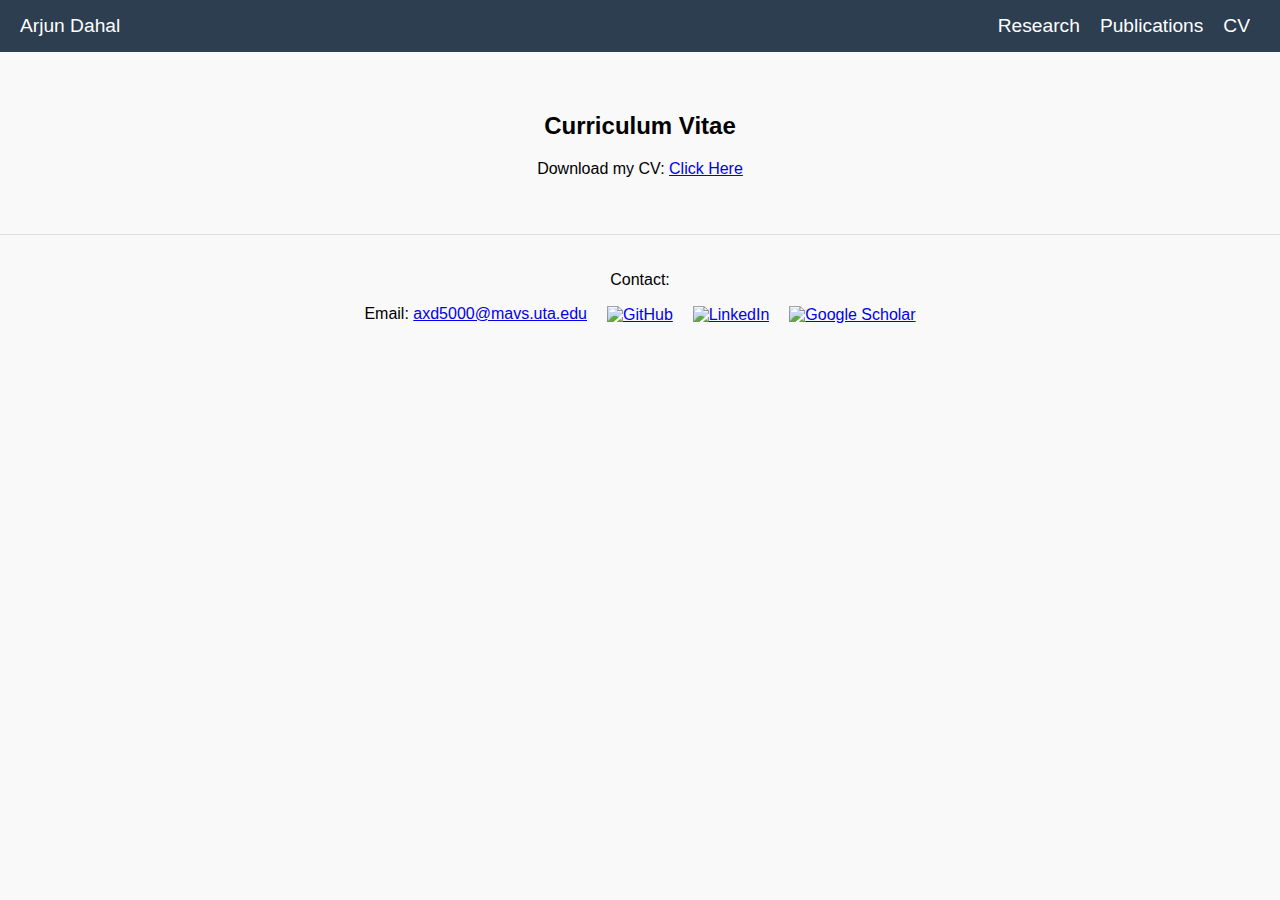
==== cv.html @ ee5de296 "updated with additional navbar headers" ====
<!DOCTYPE html>
<html lang="en">
<head>
  <meta charset="UTF-8">
  <meta name="viewport" content="width=device-width, initial-scale=1.0">
  <title>Curriculum Vitae</title>
  <link rel="stylesheet" href="css/styles.css">
</head>
<body>
  <nav>
    <a href="index.html">Arjun Dahal</a>
    <ul>
      <li><a href="research.html">Research</a></li>
      <li><a href="publications.html">Publications</a></li>
      <li><a href="cv.html">CV</a></li>
    </ul>
  </nav>

  <main>
    <h2>Curriculum Vitae</h2>
    <p>Download my CV: <a href="cv.pdf" download>Click Here</a></p>
  </main>

  <footer>
    <p>Contact:</p>
    <ul>
      <li>Email: <a href="mailto:axd5000@mavs.uta.edu">axd5000@mavs.uta.edu</a></li>
      <li><a href="https://github.com/ajdahal"><img src="img/github.png" alt="GitHub"></a></li>
      <li><a href="https://www.linkedin.com/in/arjdahal/"><img src="img/linkedin.png" alt="LinkedIn"></a></li>
      <li><a href="https://scholar.google.com/citations?hl=en&user=fI9pyVIAAAAJ"><img src="img/googlescholar.png" alt="Google Scholar"></a></li>
    </ul>
  </footer>
</body>
</html>
---- css/styles.css ----
/* General Reset */
body {
    font-family: Arial, sans-serif;
    margin: 0;
    padding: 0;
    background-color: #f9f9f9;
    text-align: center; /* Center align text content */
  }
  
  nav {
    display: flex;
    justify-content: space-between;
    align-items: center;
    background-color: #2c3e50;
    padding: 15px 20px;
  }
  
  nav a {
    color: white;
    text-decoration: none;
    font-size: 1.2rem;
  }
  
  nav ul {
    list-style: none;
    display: flex;
    margin: 0;
    padding: 0;
  }
  
  nav ul li {
    margin: 0 10px;
  }
  
  header {
    padding: 40px 20px;
  }
  
  header img {
    width: 150px;
    border-radius: 50%;
  }
  
  header .profile {
    max-width: 800px;
    margin: 0 auto; /* Center align content */
    display: flex;
    align-items: center;
    gap: 20px;
  }
  
  header .description {
    text-align: left; /* Align text left inside description */
  }
  
  main {
    padding: 40px 20px;
    max-width: 800px;
    margin: 0 auto; /* Center the main content horizontally */
  }
  
  .news-scroll {
    max-height: 200px;
    overflow-y: auto;
    background: white;
    padding: 10px;
    margin: 20px auto; /* Center news section */
    border: 1px solid #ddd;
  }
  
  footer {
    padding: 20px 0;
    text-align: center;
    border-top: 1px solid #ddd; /* Light border instead of background color */
  }
  
  footer ul {
    list-style: none;
    display: flex;
    justify-content: center;
    gap: 20px; /* Space between footer links */
    padding: 0;
    margin: 0;
  }
  
  footer ul li {
    display: inline; /* Align links in one row */
  }
  
  footer ul li img {
    width: 24px;
    height: 24px;
    vertical-align: middle;
  }
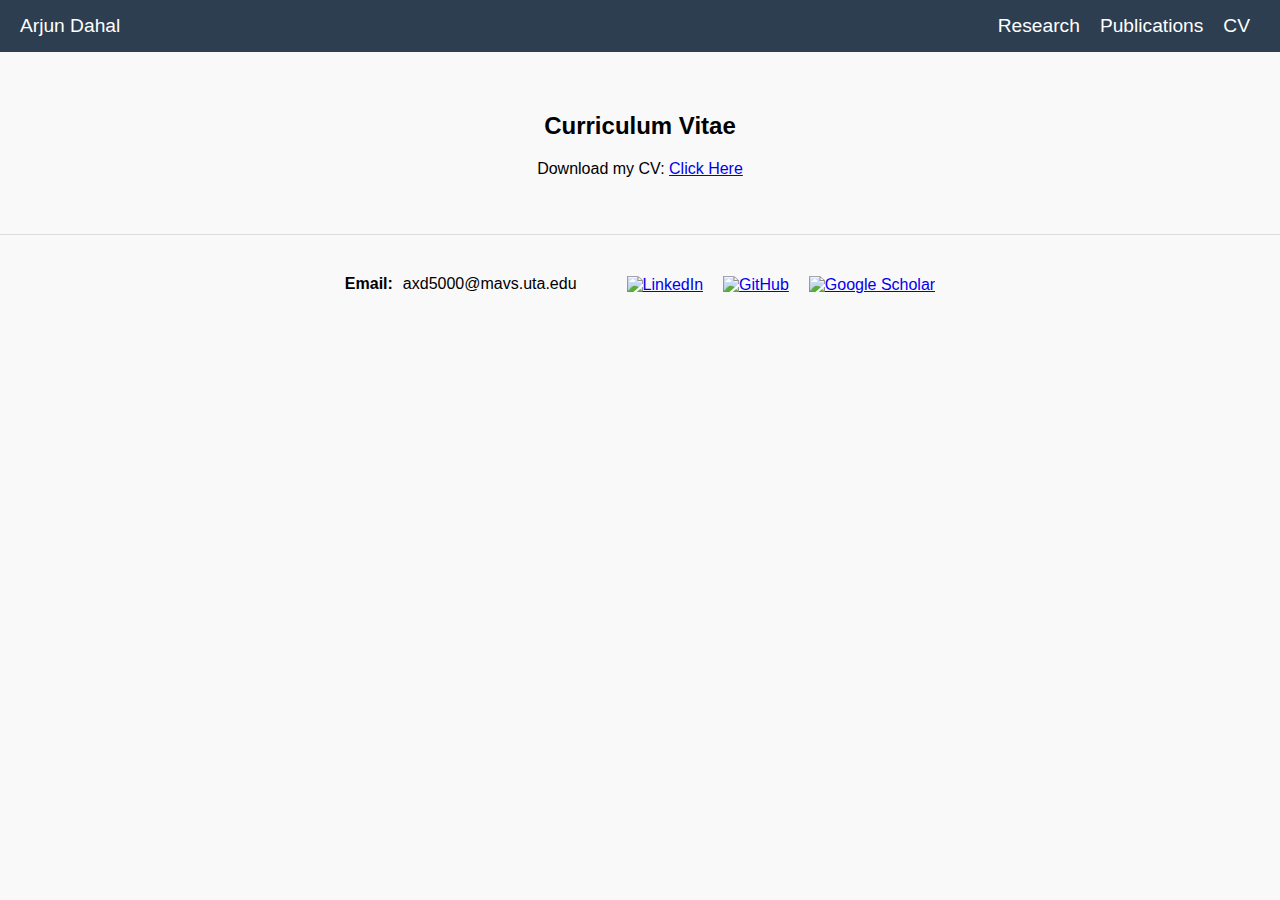
==== commit a0c099e5: "Updated" ====
--- a/cv.html
+++ b/cv.html
@@ -22,13 +22,19 @@
   </main>
 
   <footer>
-    <p>Contact:</p>
-    <ul>
-      <li>Email: <a href="mailto:axd5000@mavs.uta.edu">axd5000@mavs.uta.edu</a></li>
-      <li><a href="https://github.com/ajdahal"><img src="img/github.png" alt="GitHub"></a></li>
-      <li><a href="https://www.linkedin.com/in/arjdahal/"><img src="img/linkedin.png" alt="LinkedIn"></a></li>
-      <li><a href="https://scholar.google.com/citations?hl=en&user=fI9pyVIAAAAJ"><img src="img/googlescholar.png" alt="Google Scholar"></a></li>
-    </ul>
+    <div style="display: flex; align-items: center; justify-content: center; margin-top: 20px;">
+      <span style="font-weight: bold; margin-right: 10px;">Email:</span>
+      <a href="mailto:axd5000@mavs.uta.edu" style="text-decoration: none; color: black; margin-right: 50px;">axd5000@mavs.uta.edu</a>
+      <a href="https://www.linkedin.com/in/arjdahal/" style="margin-right: 20px;">
+        <img src="img/linkedin.png" alt="LinkedIn" style="width: 24px; height: 24px; vertical-align: middle;">
+      </a>
+      <a href="https://github.com/ajdahal" style="margin-right: 20px;">
+        <img src="img/github.png" alt="GitHub" style="width: 24px; height: 24px; vertical-align: middle;">
+      </a>
+      <a href="https://scholar.google.com/citations?hl=en&user=fI9pyVIAAAAJ">
+        <img src="img/googlescholar.png" alt="Google Scholar" style="width: 24px; height: 24px; vertical-align: middle;">
+      </a>
+    </div>
   </footer>
 </body>
 </html>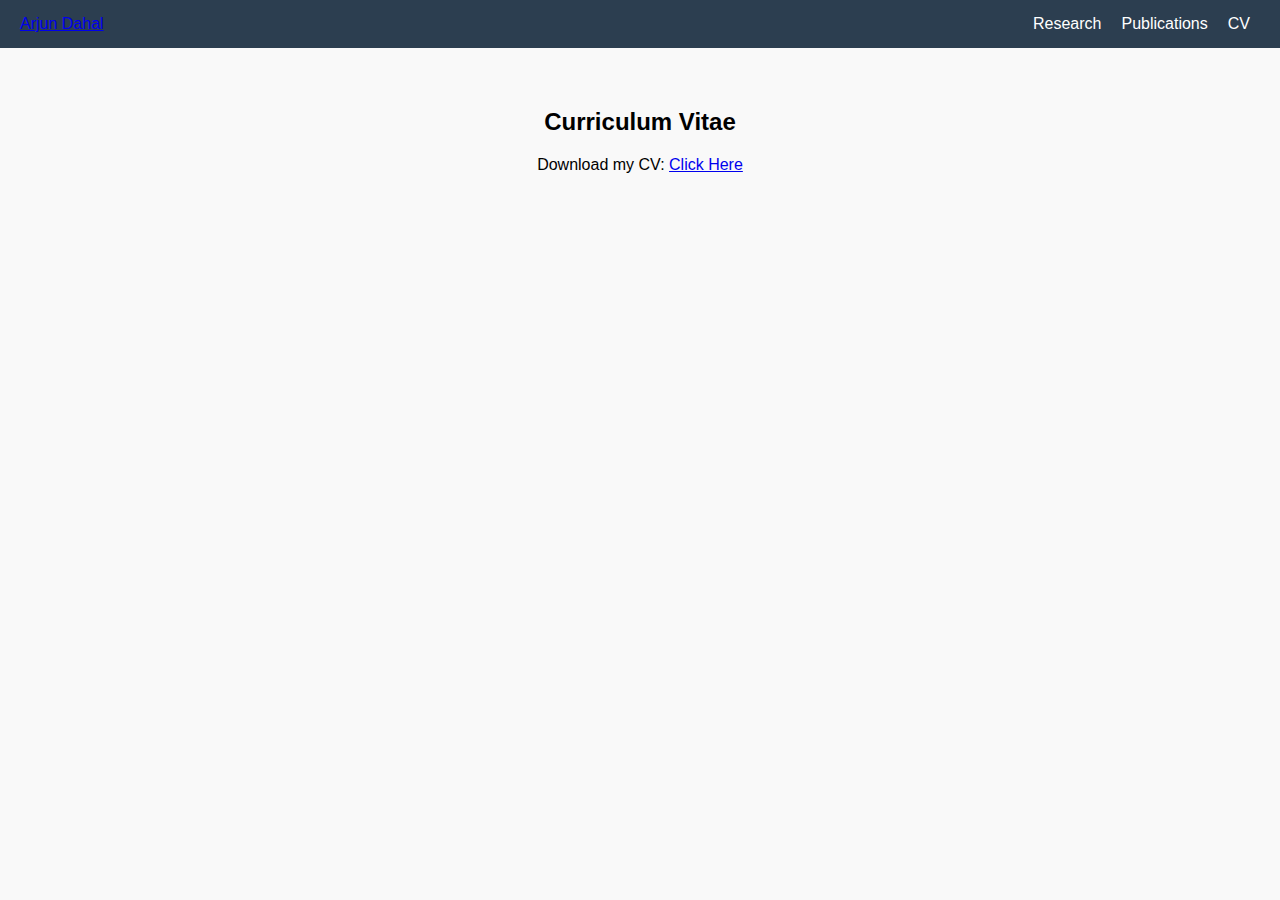
==== commit aedfe689: "Committed" ====
--- a/cv.html
+++ b/cv.html
@@ -21,20 +21,5 @@
     <p>Download my CV: <a href="cv.pdf" download>Click Here</a></p>
   </main>
 
-  <footer>
-    <div style="display: flex; align-items: center; justify-content: center; margin-top: 20px;">
-      <span style="font-weight: bold; margin-right: 10px;">Email:</span>
-      <a href="mailto:axd5000@mavs.uta.edu" style="text-decoration: none; color: black; margin-right: 50px;">axd5000@mavs.uta.edu</a>
-      <a href="https://www.linkedin.com/in/arjdahal/" style="margin-right: 20px;">
-        <img src="img/linkedin.png" alt="LinkedIn" style="width: 24px; height: 24px; vertical-align: middle;">
-      </a>
-      <a href="https://github.com/ajdahal" style="margin-right: 20px;">
-        <img src="img/github.png" alt="GitHub" style="width: 24px; height: 24px; vertical-align: middle;">
-      </a>
-      <a href="https://scholar.google.com/citations?hl=en&user=fI9pyVIAAAAJ">
-        <img src="img/googlescholar.png" alt="Google Scholar" style="width: 24px; height: 24px; vertical-align: middle;">
-      </a>
-    </div>
-  </footer>
 </body>
 </html>--- a/css/styles.css
+++ b/css/styles.css
@@ -4,9 +4,10 @@
     margin: 0;
     padding: 0;
     background-color: #f9f9f9;
-    text-align: center; /* Center align text content */
+    text-align: center;
   }
   
+  /* Navigation Bar */
   nav {
     display: flex;
     justify-content: space-between;
@@ -15,15 +16,17 @@
     padding: 15px 20px;
   }
   
-  nav a {
+  .nav-title {
+    font-size: 1.8rem;
+    font-weight: bold;
     color: white;
     text-decoration: none;
-    font-size: 1.2rem;
   }
   
+  
   nav ul {
+    display: flex;
     list-style: none;
-    display: flex;
     margin: 0;
     padding: 0;
   }
@@ -32,27 +35,37 @@
     margin: 0 10px;
   }
   
+  nav ul li a {
+    color: white;
+    text-decoration: none;
+    font-size: 1rem;
+  }
+  
+  /* Header */
   header {
     padding: 40px 20px;
   }
   
-  header img {
-    width: 150px;
-    border-radius: 50%;
-  }
-  
   header .profile {
     max-width: 800px;
-    margin: 0 auto; /* Center align content */
+    margin: 0 auto; /* Center the profile section */
     display: flex;
     align-items: center;
     gap: 20px;
   }
   
-  header .description {
-    text-align: left; /* Align text left inside description */
+  header img {
+    width: 150px;
+    height: auto; /* Maintain aspect ratio */
+    border-radius: 0; /* Remove rounded corners */
   }
   
+  
+  header .description {
+    text-align: left;
+  }
+  
+  /* Main Content */
   main {
     padding: 40px 20px;
     max-width: 800px;
@@ -68,27 +81,23 @@
     border: 1px solid #ddd;
   }
   
-  footer {
-    padding: 20px 0;
-    text-align: center;
-    border-top: 1px solid #ddd; /* Light border instead of background color */
+  /* Contact Section */
+  .contact {
+    display: flex;
+    justify-content: center;
+    align-items: center;
+    gap: 20px;
+    margin-top: 20px;
   }
   
-  footer ul {
-    list-style: none;
-    display: flex;
-    justify-content: center;
-    gap: 20px; /* Space between footer links */
-    padding: 0;
-    margin: 0;
-  }
-  
-  footer ul li {
-    display: inline; /* Align links in one row */
-  }
-  
-  footer ul li img {
+  .contact img {
     width: 24px;
     height: 24px;
     vertical-align: middle;
+  }
+  
+  .contact a {
+    text-decoration: none;
+    color: black;
+    font-size: 1rem;
   }  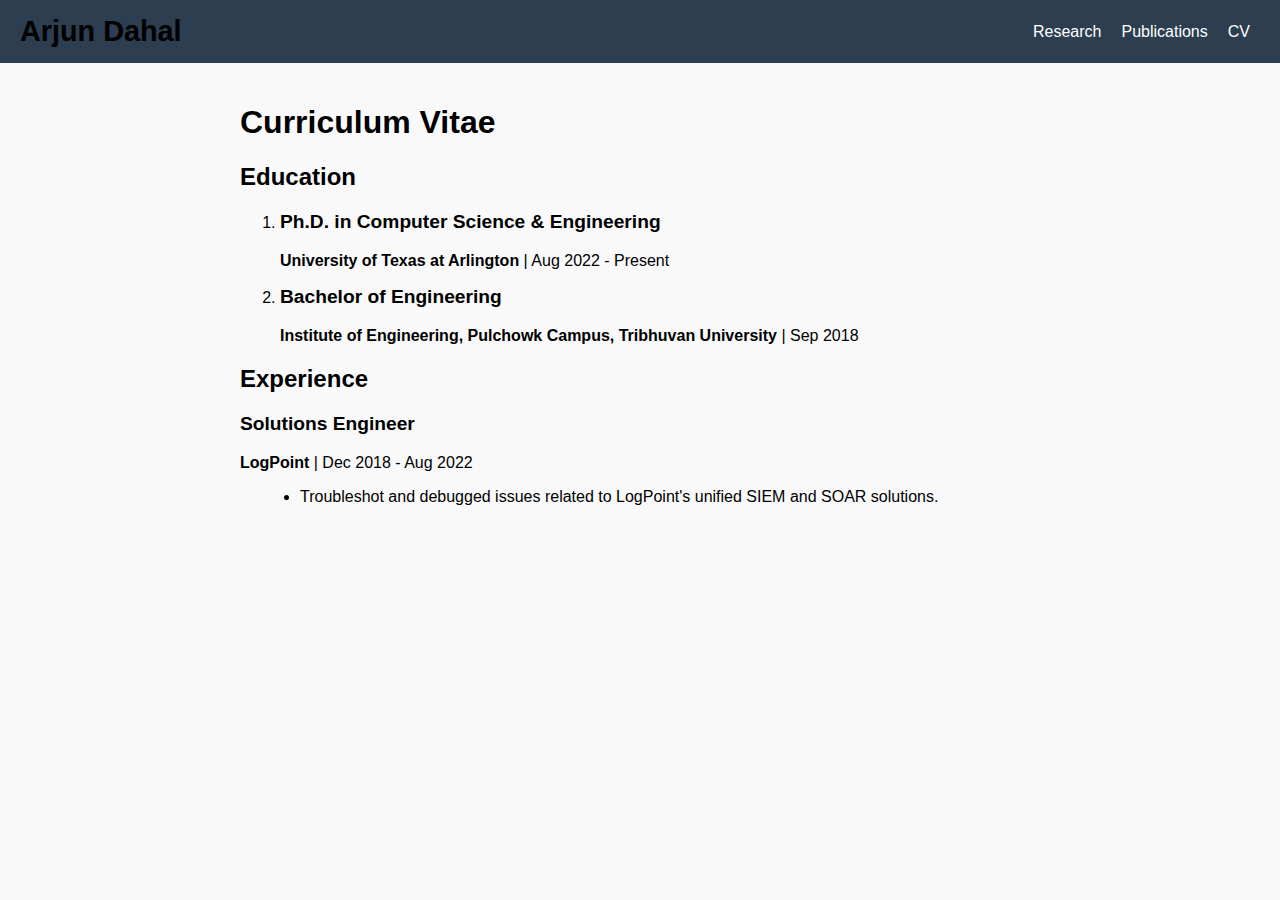
==== commit e2ad3ccb: "Final_Commit_For_The_day" ====
--- a/cv.html
+++ b/cv.html
@@ -8,7 +8,7 @@
 </head>
 <body>
   <nav>
-    <a href="index.html">Arjun Dahal</a>
+    <a href="index.html" class="nav-title">Arjun Dahal</a>
     <ul>
       <li><a href="research.html">Research</a></li>
       <li><a href="publications.html">Publications</a></li>
@@ -16,10 +16,32 @@
     </ul>
   </nav>
 
-  <main>
-    <h2>Curriculum Vitae</h2>
-    <p>Download my CV: <a href="cv.pdf" download>Click Here</a></p>
+  <main class="content">
+    <h1>Curriculum Vitae</h1>
+
+    <section>
+        <h2>Education</h2>
+        <ol>
+          <li>
+            <h3>Ph.D. in Computer Science & Engineering</h3>
+            <p><strong>University of Texas at Arlington</strong> | Aug 2022 - Present</p>
+          </li>
+          <li>
+            <h3>Bachelor of Engineering</h3>
+            <p><strong>Institute of Engineering, Pulchowk Campus, Tribhuvan University</strong> | Sep 2018</p>
+          </li>
+        </ol>
+    </section>
+
+    <section>
+      <h2>Experience</h2>
+      <h3>Solutions Engineer</h3>
+      <p><strong>LogPoint</strong> | Dec 2018 - Aug 2022</p>
+      <ul>
+        <li>Troubleshot and debugged issues related to LogPoint's unified SIEM and SOAR solutions.</li>
+      </ul>
+    </section>
+    
   </main>
-
 </body>
 </html>--- a/css/styles.css
+++ b/css/styles.css
@@ -100,4 +100,85 @@
     text-decoration: none;
     color: black;
     font-size: 1rem;
-  }  +  }
+
+  .research-content {
+    max-width: 800px;
+    margin: 0 auto; /* Center the content horizontally */
+    text-align: left; /* Left-align the text */
+    padding: 20px;
+  }
+ 
+/* Center the main content horizontally and keep it left-aligned */
+/* Center the main content horizontally and keep it left-aligned */
+.content {
+    max-width: 800px; /* Adjust the width as needed */
+    margin: 0 auto; /* Center horizontally */
+    padding: 20px;
+    text-align: left; /* Ensure left alignment */
+  }
+  
+  /* Style for the navigation title */
+.nav-title {
+    font-size: 1.8rem;
+    font-weight: bold;
+    color: black;
+    text-decoration: none;
+  }
+  
+  /* Style for the plain link */
+.plain-link {
+    color: inherit; /* Inherit color from parent */
+    text-decoration: none; /* Remove underline */
+  }
+  
+.plain-link:hover {
+    text-decoration: underline; /* Underline on hover */
+  }
+  /* Style for the ordered list in publications */
+
+ol {
+    padding-left: 20px; /* Indent the list */
+  }
+  
+  /* Style for the 'Read Publication' link */
+    .read-publication {
+    display: block; /* Place on a new line */
+    margin-top: 5px; /* Space above the link */
+    color: blue; /* Link color */
+    text-decoration: underline; /* Underline the link */
+  }
+  
+.read-publication:hover {
+    color: darkblue; /* Darker color on hover */
+  }
+
+  /* Style for section headings */
+  h2 {
+    font-size: 1.5rem;
+    margin-top: 20px;
+  }
+  
+  /* Style for job and education titles */
+  h3 {
+    font-size: 1.2rem;
+    margin-top: 10px;
+  }
+  
+  /* Style for unordered lists under experience */
+  ul {
+    list-style-type: disc;
+    margin-left: 20px;
+  }
+  
+  /* Style for ordered lists under education */
+  ol {
+    list-style-type: decimal;
+    margin-left: 20px;
+  }
+  
+  /* Style for list items */
+  li {
+    margin-bottom: 10px;
+  }
+  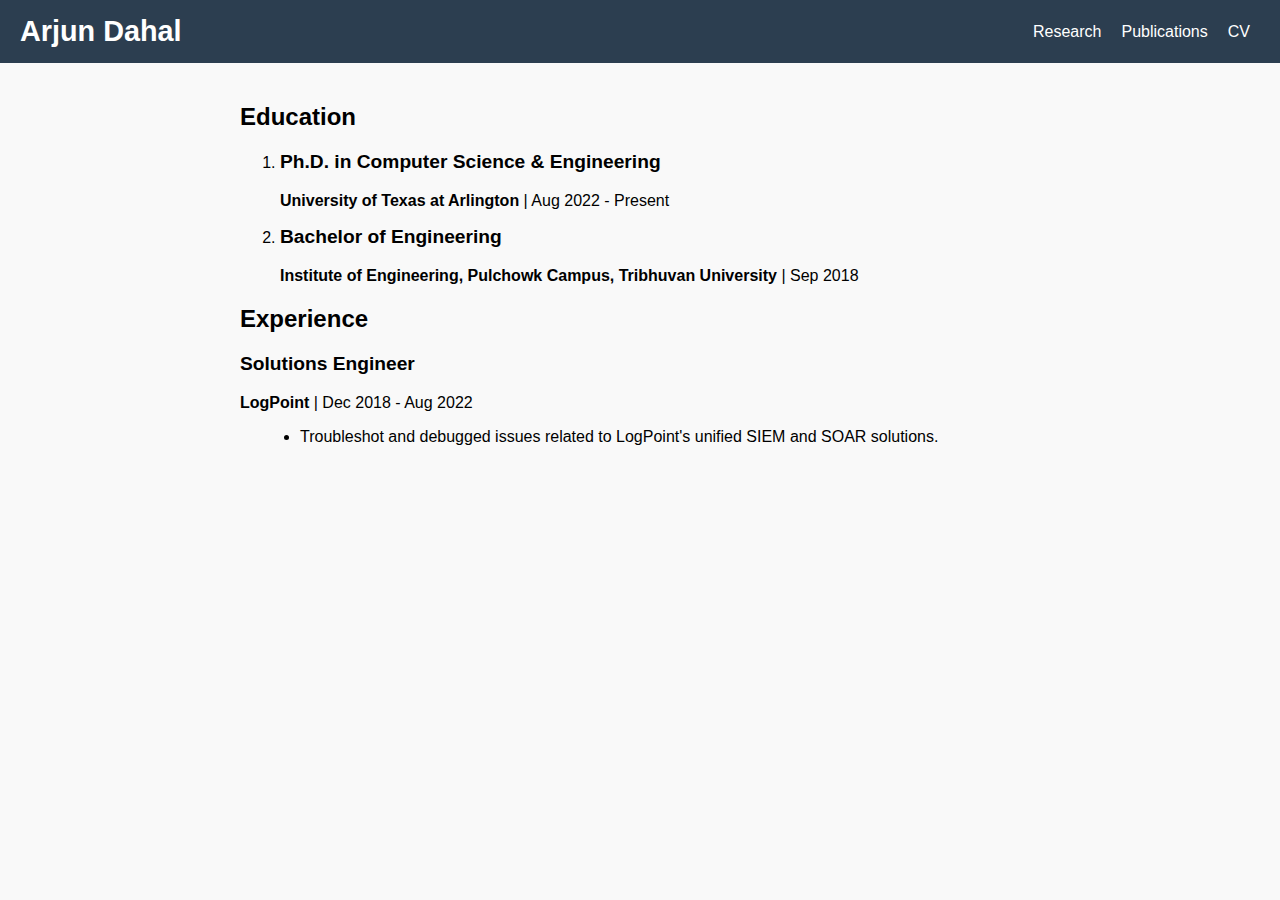
==== commit 9eedca5f: "Final_Commit" ====
--- a/cv.html
+++ b/cv.html
@@ -17,8 +17,7 @@
   </nav>
 
   <main class="content">
-    <h1>Curriculum Vitae</h1>
-
+    
     <section>
         <h2>Education</h2>
         <ol>
@@ -41,7 +40,7 @@
         <li>Troubleshot and debugged issues related to LogPoint's unified SIEM and SOAR solutions.</li>
       </ul>
     </section>
-    
+
   </main>
 </body>
 </html>--- a/css/styles.css
+++ b/css/styles.css
@@ -109,35 +109,27 @@
     padding: 20px;
   }
  
-/* Center the main content horizontally and keep it left-aligned */
-/* Center the main content horizontally and keep it left-aligned */
-.content {
+    /* Center the main content horizontally and keep it left-aligned */
+   .content {
     max-width: 800px; /* Adjust the width as needed */
     margin: 0 auto; /* Center horizontally */
     padding: 20px;
     text-align: left; /* Ensure left alignment */
   }
   
-  /* Style for the navigation title */
-.nav-title {
-    font-size: 1.8rem;
-    font-weight: bold;
-    color: black;
-    text-decoration: none;
-  }
   
   /* Style for the plain link */
-.plain-link {
+   .plain-link {
     color: inherit; /* Inherit color from parent */
     text-decoration: none; /* Remove underline */
   }
   
-.plain-link:hover {
+   .plain-link:hover {
     text-decoration: underline; /* Underline on hover */
   }
   /* Style for the ordered list in publications */
 
-ol {
+   ol {
     padding-left: 20px; /* Indent the list */
   }
   
@@ -149,7 +141,7 @@
     text-decoration: underline; /* Underline the link */
   }
   
-.read-publication:hover {
+  .read-publication:hover {
     color: darkblue; /* Darker color on hover */
   }
 
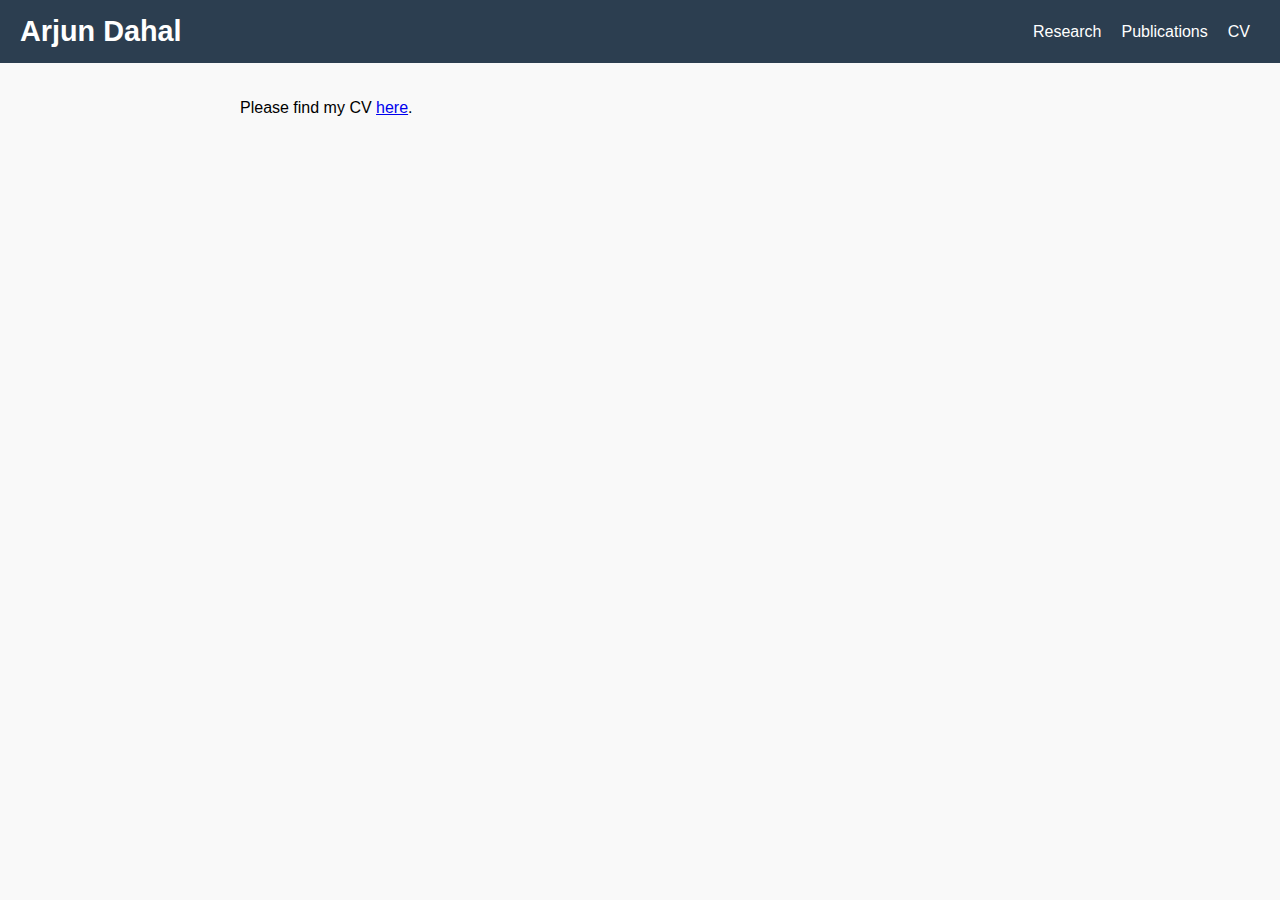
==== commit bc7f287a: "Update_2025_Jan" ====
--- a/cv.html
+++ b/cv.html
@@ -19,28 +19,9 @@
   <main class="content">
     
     <section>
-        <h2>Education</h2>
-        <ol>
-          <li>
-            <h3>Ph.D. in Computer Science & Engineering</h3>
-            <p><strong>University of Texas at Arlington</strong> | Aug 2022 - Present</p>
-          </li>
-          <li>
-            <h3>Bachelor of Engineering</h3>
-            <p><strong>Institute of Engineering, Pulchowk Campus, Tribhuvan University</strong> | Sep 2018</p>
-          </li>
-        </ol>
+      <p>Please find my CV <a href="files/cv.pdf" download>here</a>.</p>
     </section>
-
-    <section>
-      <h2>Experience</h2>
-      <h3>Solutions Engineer</h3>
-      <p><strong>LogPoint</strong> | Dec 2018 - Aug 2022</p>
-      <ul>
-        <li>Troubleshot and debugged issues related to LogPoint's unified SIEM and SOAR solutions.</li>
-      </ul>
-    </section>
-
+    
   </main>
 </body>
 </html>--- a/css/styles.css
+++ b/css/styles.css
@@ -91,8 +91,8 @@
   }
   
   .contact img {
-    width: 24px;
-    height: 24px;
+    width: 48px;
+    height: 48px;
     vertical-align: middle;
   }
   
